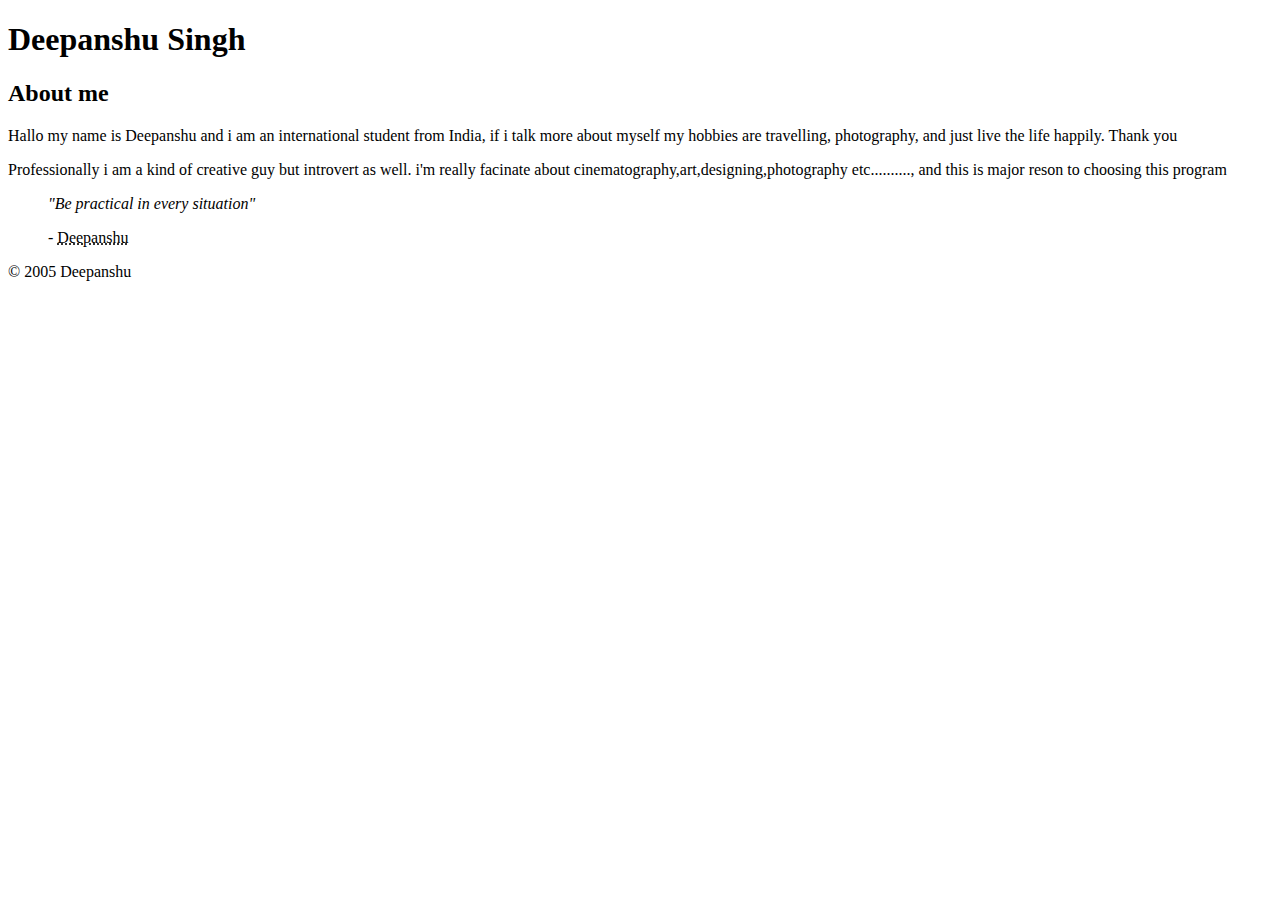
==== html-assingment/index.html @ 73f148d7 "test" ====
<!DOCTYPE html>
<html lang="en">
    <head>
        <meta charset="UTF-8">
        <meta name="viewport" content="width=device width,initial-scale=1.0">
        <title>My website</title>
    </head>
    <body>
        <header>
            <h1>Deepanshu Singh</h1>
        </header>
        <article>
            <h2>About me</h2>
            <p>
                Hallo my name is Deepanshu and i am an international student from India, if i talk more about myself my hobbies are travelling, photography, and just live the life happily. Thank you</p>
            <p>
              Professionally i am a kind of creative guy but introvert as well. i'm really facinate about cinematography,art,designing,photography etc.........., and this is major reson to choosing this program   
            </p>
        </article>
        <blockquote>
            <p><em>"Be practical in every situation"</em></p>
            <footer>- <abbr title="Unknown" >Deepanshu</abbr></footer>
        </blockquote>
        <footer>
            <p>&copy; 2005 Deepanshu</p>
        </footer>
    </body>
</html>
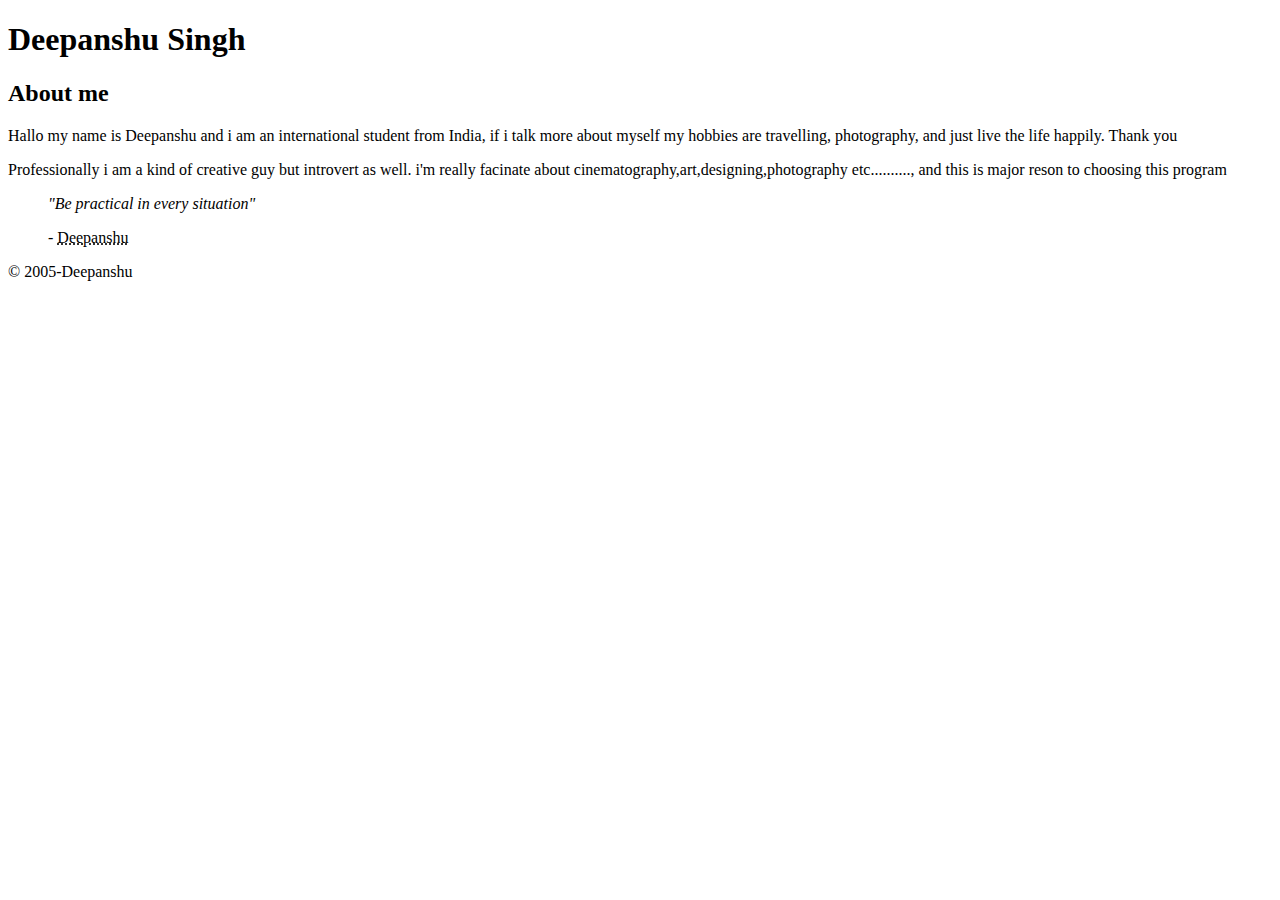
==== commit bf7b6416: "TEST" ====
--- a/html-assingment/index.html
+++ b/html-assingment/index.html
@@ -22,7 +22,7 @@
             <footer>- <abbr title="Unknown" >Deepanshu</abbr></footer>
         </blockquote>
         <footer>
-            <p>&copy; 2005 Deepanshu</p>
+            <p>&copy; 2005-Deepanshu</p>
         </footer>
     </body>
 </html>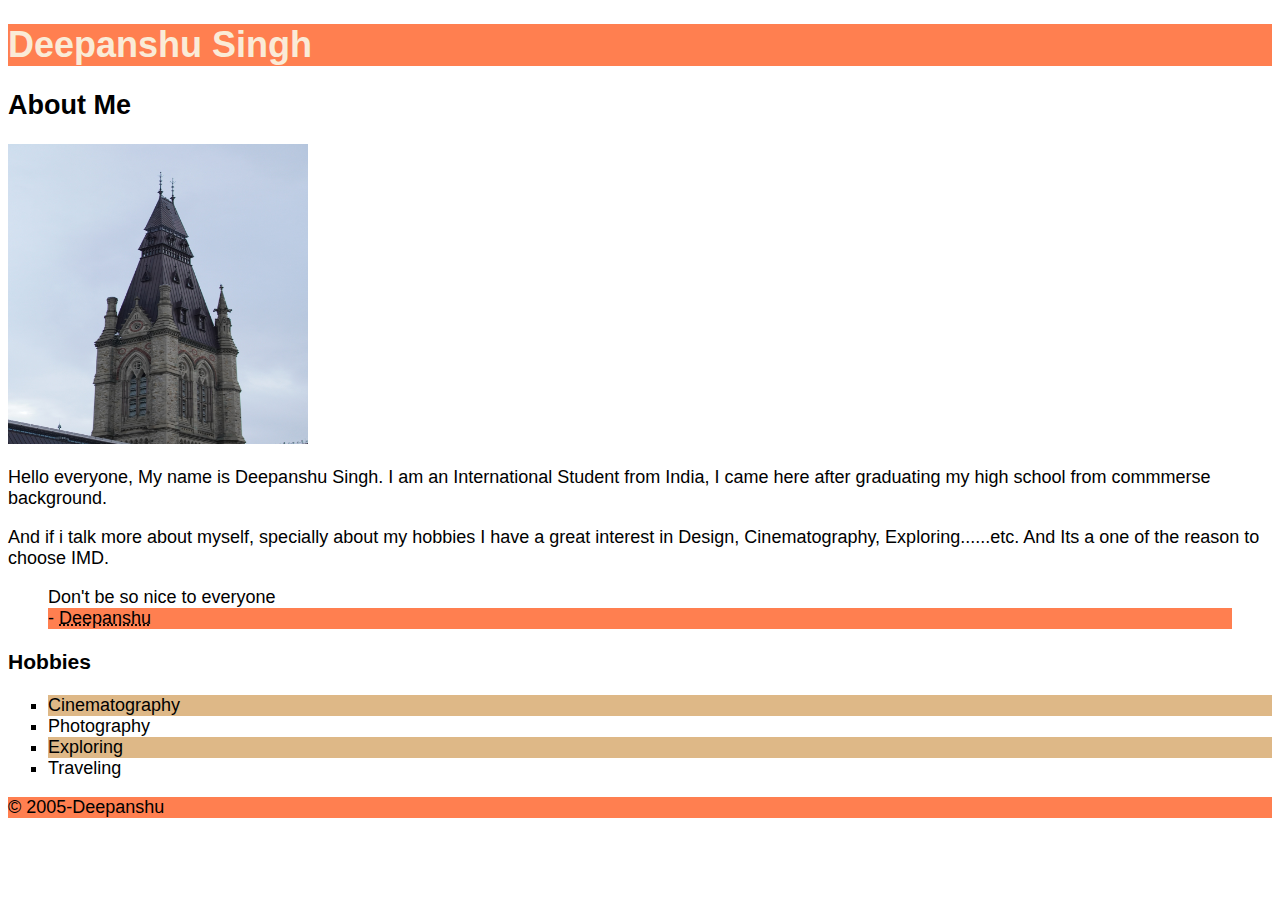
==== commit 4bf12569: "Submission" ====
--- a/html-assingment/index.html
+++ b/html-assingment/index.html
@@ -1,28 +1,39 @@
 <!DOCTYPE html>
 <html lang="en">
-    <head>
-        <meta charset="UTF-8">
-        <meta name="viewport" content="width=device width,initial-scale=1.0">
-        <title>My website</title>
-    </head>
-    <body>
-        <header>
-            <h1>Deepanshu Singh</h1>
-        </header>
-        <article>
-            <h2>About me</h2>
-            <p>
-                Hallo my name is Deepanshu and i am an international student from India, if i talk more about myself my hobbies are travelling, photography, and just live the life happily. Thank you</p>
-            <p>
-              Professionally i am a kind of creative guy but introvert as well. i'm really facinate about cinematography,art,designing,photography etc.........., and this is major reson to choosing this program   
-            </p>
-        </article>
+<head>
+    <meta charset="UTF-8">
+    <meta name="viewport" content="width=device-width, initial-scale=1.0">
+    <title>Assingment</title>
+    <link rel="stylesheet" href="css/style.css">
+</head>
+<body>
+    <header>
+        <h1 class="site-title">Deepanshu Singh</h1>
+    </header>
+    <article>
+        <h2> About Me</h2>
+        <img id="image" src="image/deepanshu.jpg" alt="image of parliamnt" width="300" height="300">
+        <p>
+            Hello everyone, My name is Deepanshu Singh. I am an International Student from India, I came here after graduating my high school from commmerse background.
+        </p>
+        <p>
+            And if i talk more about myself, specially about my hobbies I have a great interest in Design, Cinematography, Exploring......etc. And Its a one of the reason to choose IMD.
+        </p>
         <blockquote>
-            <p><em>"Be practical in every situation"</em></p>
+            Don't be so nice to everyone
             <footer>- <abbr title="Unknown" >Deepanshu</abbr></footer>
         </blockquote>
-        <footer>
-            <p>&copy; 2005-Deepanshu</p>
-        </footer>
-    </body>
+        <h3>Hobbies</h3>
+        <ol>
+        <li>Cinematography</li>
+        <li>Photography</li>
+        <li>Exploring</li>
+        <li>Traveling</li>
+        </ol>
+    </article>
+    <footer>
+        <p>&copy; 2005-Deepanshu</p>
+    </footer>
+    
+</body>
 </html>--- a/html-assingment/css/style.css
+++ b/html-assingment/css/style.css
@@ -0,0 +1,31 @@
+body{
+    font-family: Verdana, Geneva, Tahoma, sans-serif;
+    font-size: 18px;
+}
+header,footer{
+    background-color: coral;
+}
+.site-title{
+    color:antiquewhite;
+}
+#image{
+    box-shadow:black;
+}
+article ol{
+    list-style: square;
+}
+article ol li:nth-child(odd){
+    background-color: burlywood;
+}
+nav ul{
+    list-style-type: none;
+}
+nav a{
+    text-decoration: none;
+    border-style: outset;
+    background-color: azure;
+}
+nav a:hover,
+nav a:focus{
+    background-color: azure;
+}